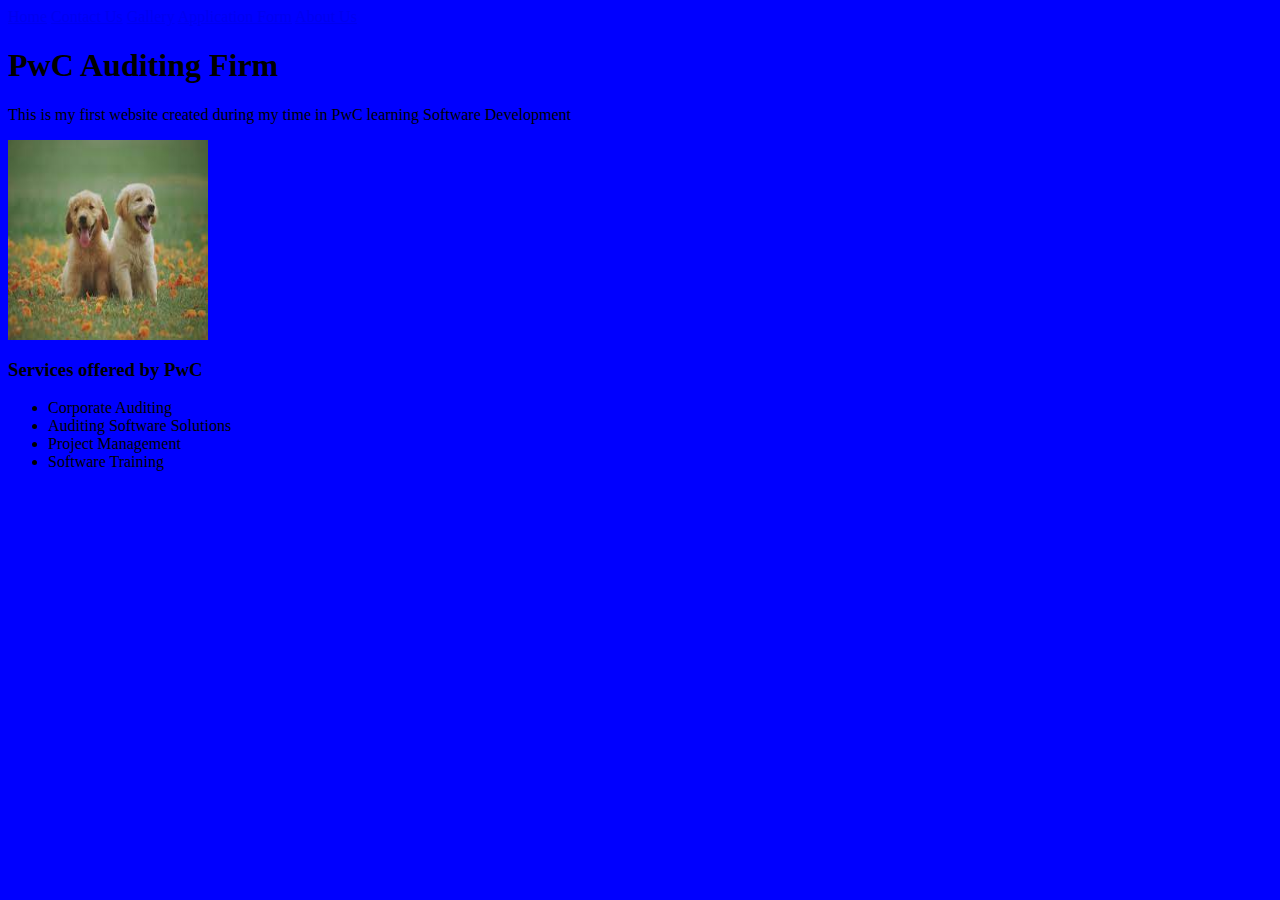
==== index.html @ 6c3438c0 "first commit" ====
<html>
    <head>
        <title>PwC Website</title>
    </head>

    <body style="background-color: blue">
        <a href="index.html">Home</a>
        <a href="contact-us.html">Contact Us</a>
        <a href="gallery.html">Gallery</a>
        <a href="application-form.html">Application Form</a>
        <a href="about-us.html">About Us</a>
        <h1>PwC Auditing Firm</h1>
        <p>This is my first website created during my time in PwC learning Software Development</p>
        <img src="pwc.jfif" width="200px" height="200px">

        <h3>Services offered by PwC</h3>
        <ul>
            <li>Corporate Auditing</li>
            <li>Auditing Software Solutions</li>
            <li>Project Management</li>
            <li>Software Training</li>
        </ul>
    </body>
</html>
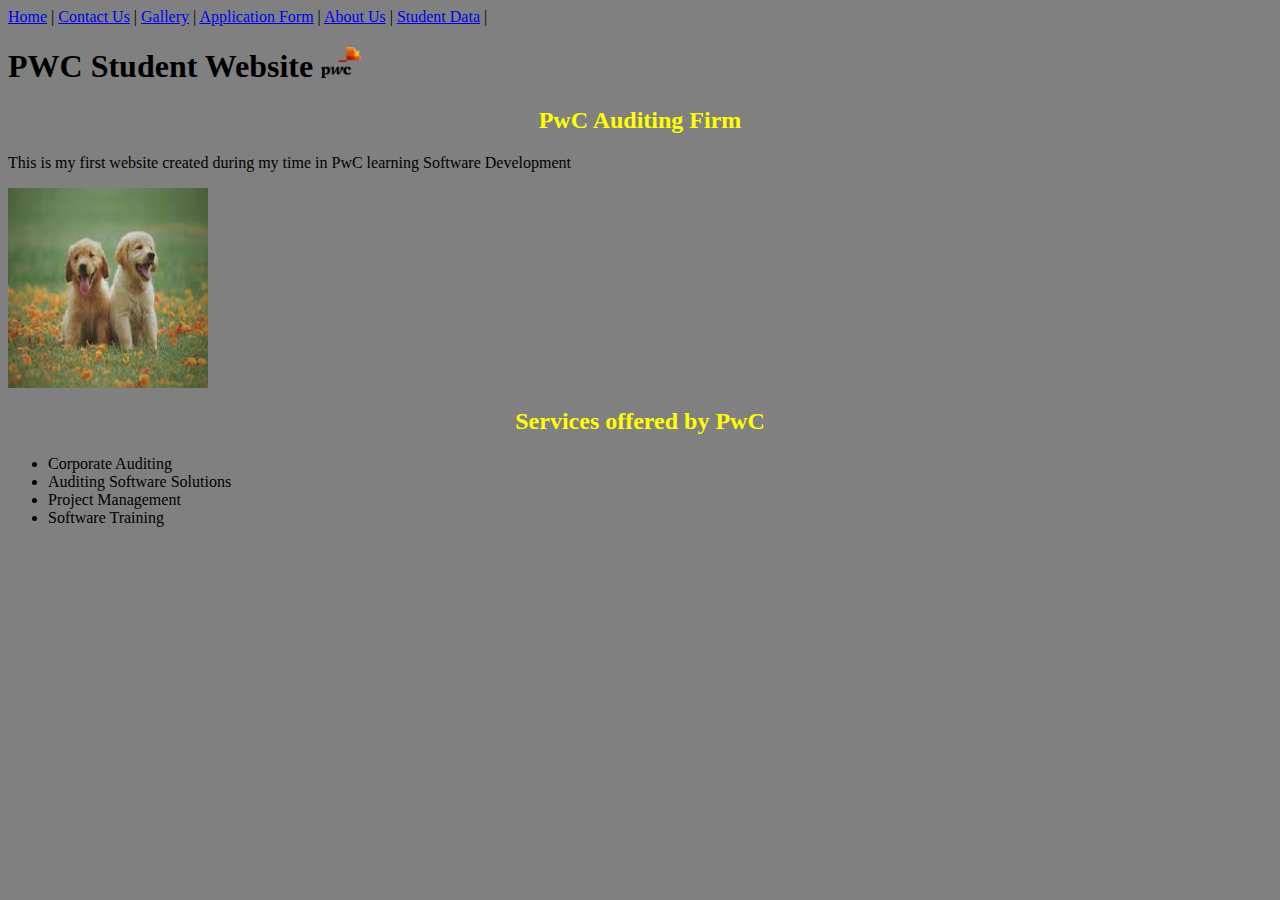
==== commit f2c5294e: "tables added" ====
--- a/index.html
+++ b/index.html
@@ -1,19 +1,25 @@
 <html>
     <head>
         <title>PwC Website</title>
+        <link rel="stylesheet" href="style.css">
     </head>
 
-    <body style="background-color: blue">
-        <a href="index.html">Home</a>
-        <a href="contact-us.html">Contact Us</a>
-        <a href="gallery.html">Gallery</a>
-        <a href="application-form.html">Application Form</a>
-        <a href="about-us.html">About Us</a>
-        <h1>PwC Auditing Firm</h1>
+    <body>
+        <a href="index.html">Home</a> | 
+        <a href="contact-us.html">Contact Us</a> |
+        <a href="gallery.html">Gallery</a> |
+        <a href="application-form.html">Application Form</a> |
+        <a href="about-us.html">About Us</a> |
+        <a href="student-data.html">Student Data</a> |
+
+        <h1>PWC Student Website <img src="logo.webp" class="logo"></h1>
+        
+
+        <h2>PwC Auditing Firm</h2>
         <p>This is my first website created during my time in PwC learning Software Development</p>
         <img src="pwc.jfif" width="200px" height="200px">
 
-        <h3>Services offered by PwC</h3>
+        <h2>Services offered by PwC</h2>
         <ul>
             <li>Corporate Auditing</li>
             <li>Auditing Software Solutions</li>
--- a/style.css
+++ b/style.css
@@ -0,0 +1,23 @@
+body {
+    background-color: grey;
+}
+
+table, th, td {
+    border: 1px solid black
+}
+
+h2 {
+    text-align: center;
+    color: yellow;
+}
+
+table img {
+    height: 200px;
+    width: 200px;
+}
+
+.logo {
+    width: 40px;
+    height: auto;
+    display: inline;
+}